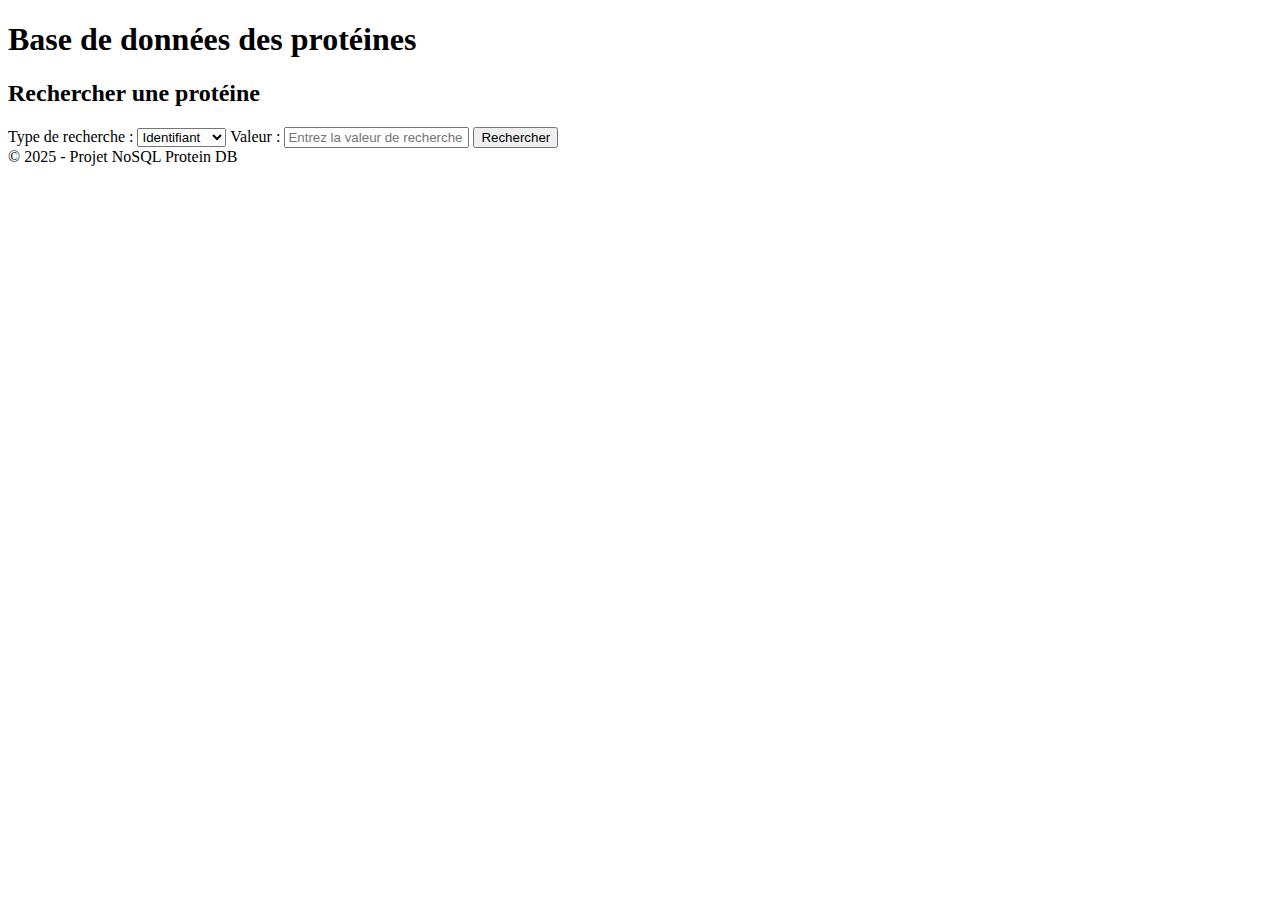
==== templates/index.html @ b3162bef "Graphic visualization" ====
<!DOCTYPE html>
<html lang="fr">
<head>
    <meta charset="UTF-8">
    <meta name="viewport" content="width=device-width, initial-scale=1.0">
    <title>Recherche de Protéines</title>
    <link rel="stylesheet" href="{{ url_for('static', filename='css/style.css') }}">
</head>
<body>
    <header>
        <h1>Base de données des protéines</h1>
    </header>
    <main>
        <section>
            <h2>Rechercher une protéine</h2>
            <form id="search-form">
                <label for="search-type">Type de recherche :</label>
                <select id="search-type" name="search-type" required>
                    <option value="id">Identifiant</option>
                    <option value="name">Nom</option>
                    <option value="description">Description</option>
                </select>
                <label for="search-input">Valeur :</label>
                <input type="text" id="search-input" name="search-value" placeholder="Entrez la valeur de recherche" required>
                <button type="submit">Rechercher</button>
            </form>
            <div id="results"></div>
        </section>
    </main>
    <footer>
        &copy; 2025 - Projet NoSQL Protein DB
    </footer>
    <script>
        document.getElementById("search-form").addEventListener("submit", function(event) {
            event.preventDefault();

            // Récupération du type de recherche et de la valeur entrée
            const searchType = document.getElementById("search-type").value;
            const searchValue = document.getElementById("search-input").value;

            if (!searchValue) {
                alert("Veuillez entrer une valeur pour la recherche.");
                return;
            }

            // Requête vers le serveur avec les paramètres
            fetch(`/query_mongodb?type=${searchType}&value=${searchValue}`)
                .then(response => response.json())
                .then(data => {
                    const resultsDiv = document.getElementById("results");
                    resultsDiv.innerHTML = `<pre>${JSON.stringify(data, null, 2)}</pre>`;
                })
                .catch(error => {
                    console.error("Erreur lors de la recherche :", error);
                    document.getElementById("results").innerText = "Une erreur est survenue. Veuillez réessayer.";
                });
        });
    </script>
</body>
</html>
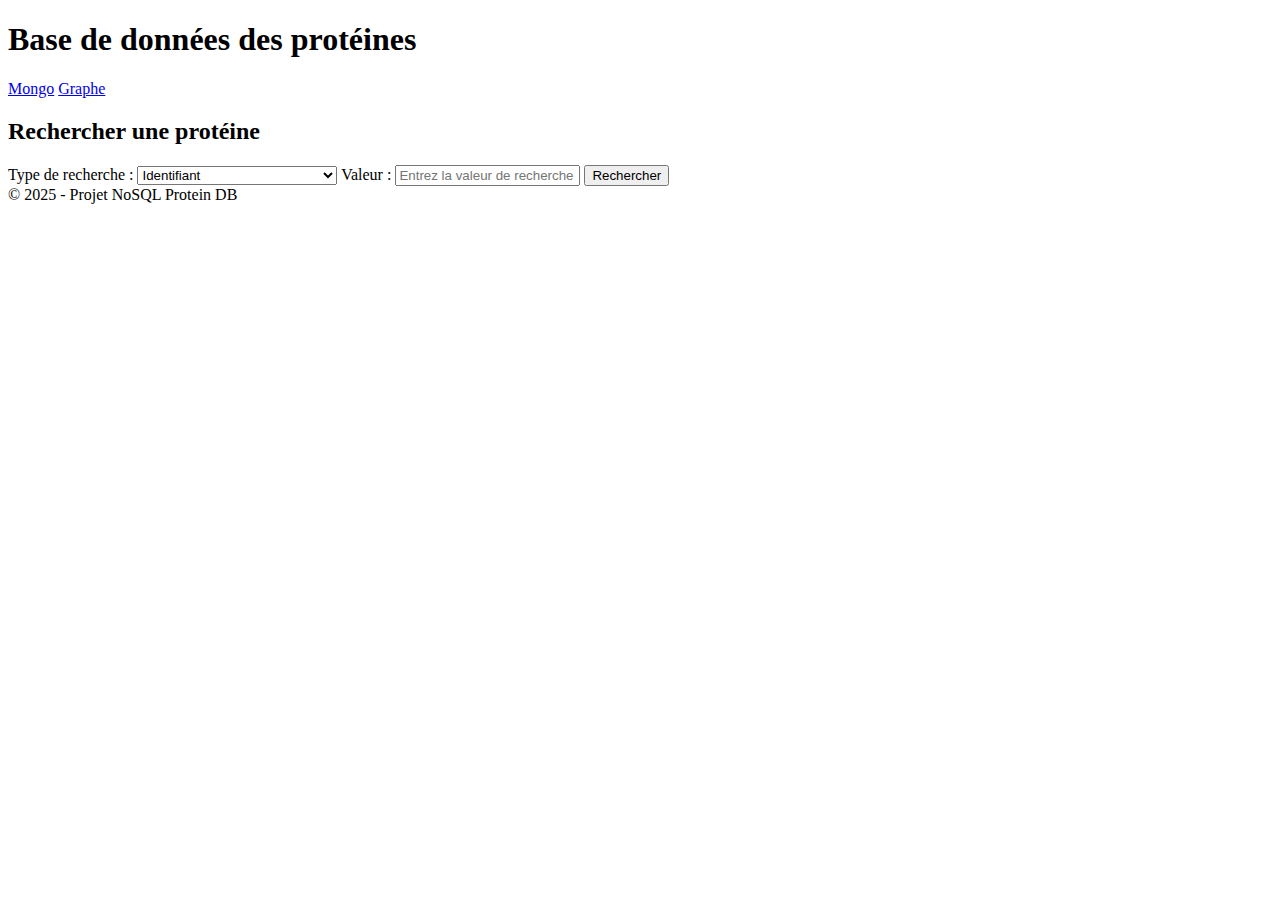
==== commit 468c5808: "Patch front" ====
--- a/templates/index.html
+++ b/templates/index.html
@@ -9,6 +9,10 @@
 <body>
     <header>
         <h1>Base de données des protéines</h1>
+        <nav>
+            <a href="/" class="selected">Mongo</a>
+            <a href="/graph">Graphe</a>
+        </nav>
     </header>
     <main>
         <section>
@@ -19,6 +23,10 @@
                     <option value="id">Identifiant</option>
                     <option value="name">Nom</option>
                     <option value="description">Description</option>
+                    <option value="id-name">Identifiant ou nom</option>
+                    <option value="id-description">Identifiant ou description</option>
+                    <option value="name-description">Nom ou description</option>
+                    <option value="id-name-description">Identifiant, nom ou description</option>
                 </select>
                 <label for="search-input">Valeur :</label>
                 <input type="text" id="search-input" name="search-value" placeholder="Entrez la valeur de recherche" required>
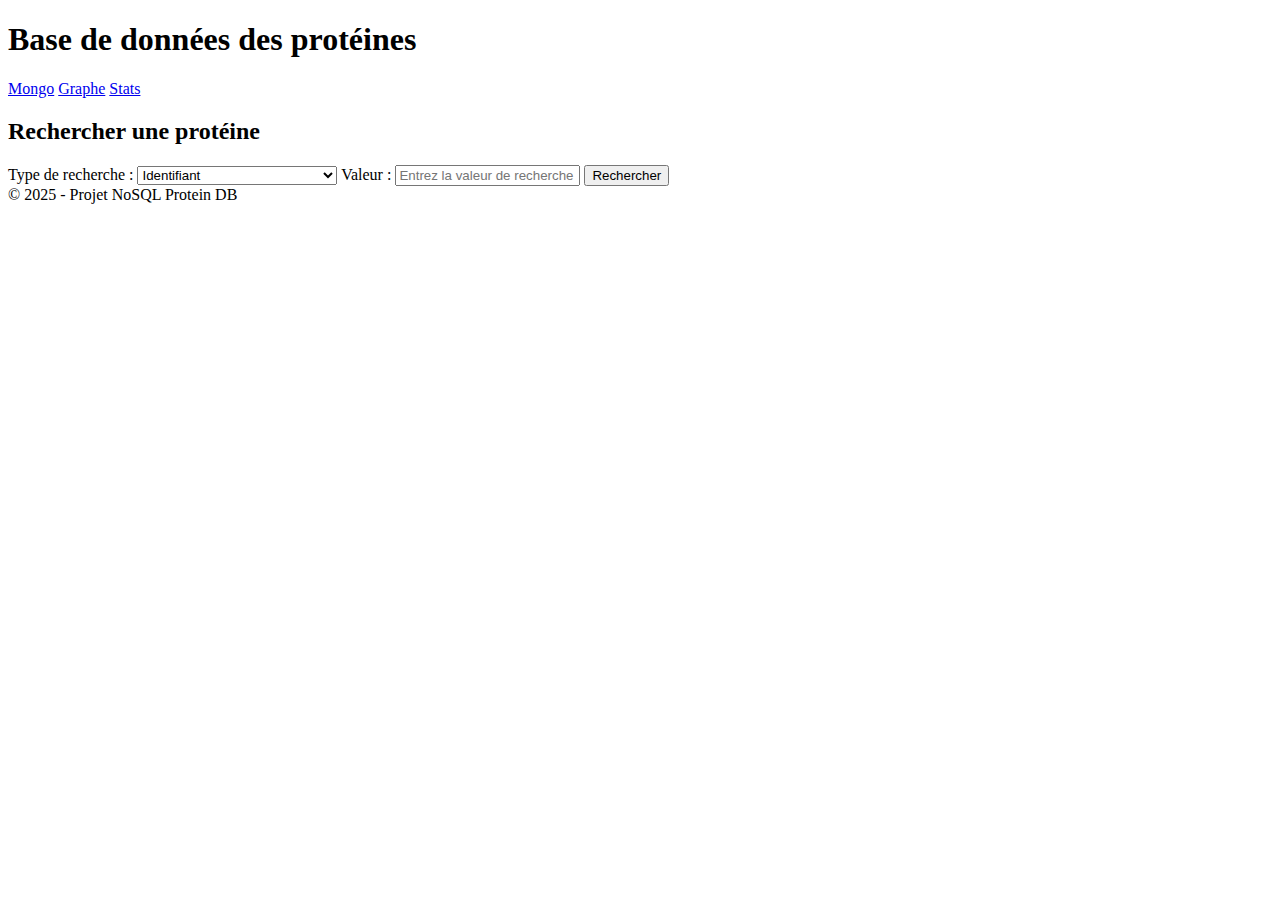
==== commit 7541de7c: "Presque fonctionnel" ====
--- a/templates/index.html
+++ b/templates/index.html
@@ -12,6 +12,7 @@
         <nav>
             <a href="/" class="selected">Mongo</a>
             <a href="/graph">Graphe</a>
+            <a href="/stats">Stats</a>
         </nav>
     </header>
     <main>
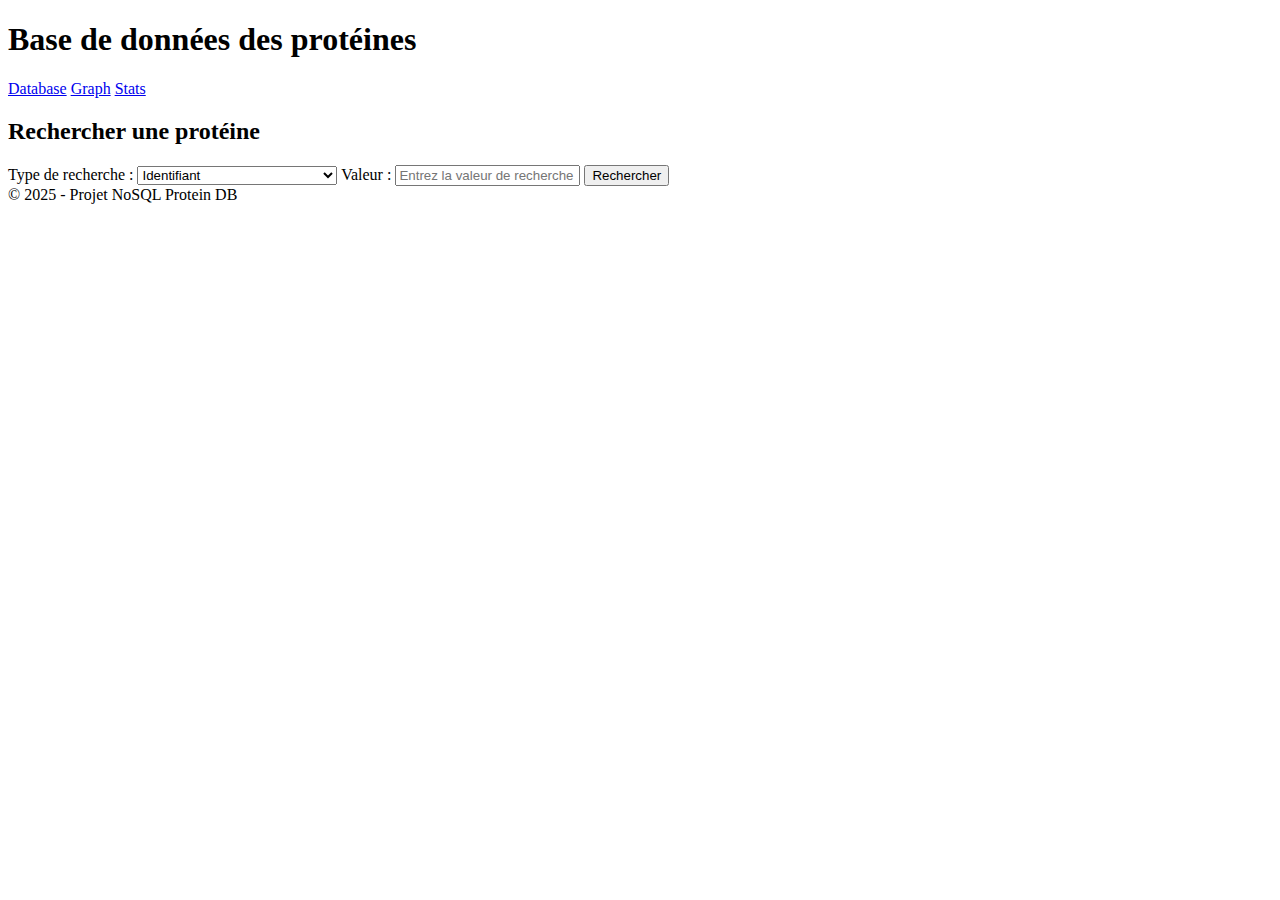
==== commit 4b1318df: "Graph visualization in website" ====
--- a/templates/index.html
+++ b/templates/index.html
@@ -10,8 +10,8 @@
     <header>
         <h1>Base de données des protéines</h1>
         <nav>
-            <a href="/" class="selected">Mongo</a>
-            <a href="/graph">Graphe</a>
+            <a href="/" class="selected">Database</a>
+            <a href="/graph">Graph</a>
             <a href="/stats">Stats</a>
         </nav>
     </header>
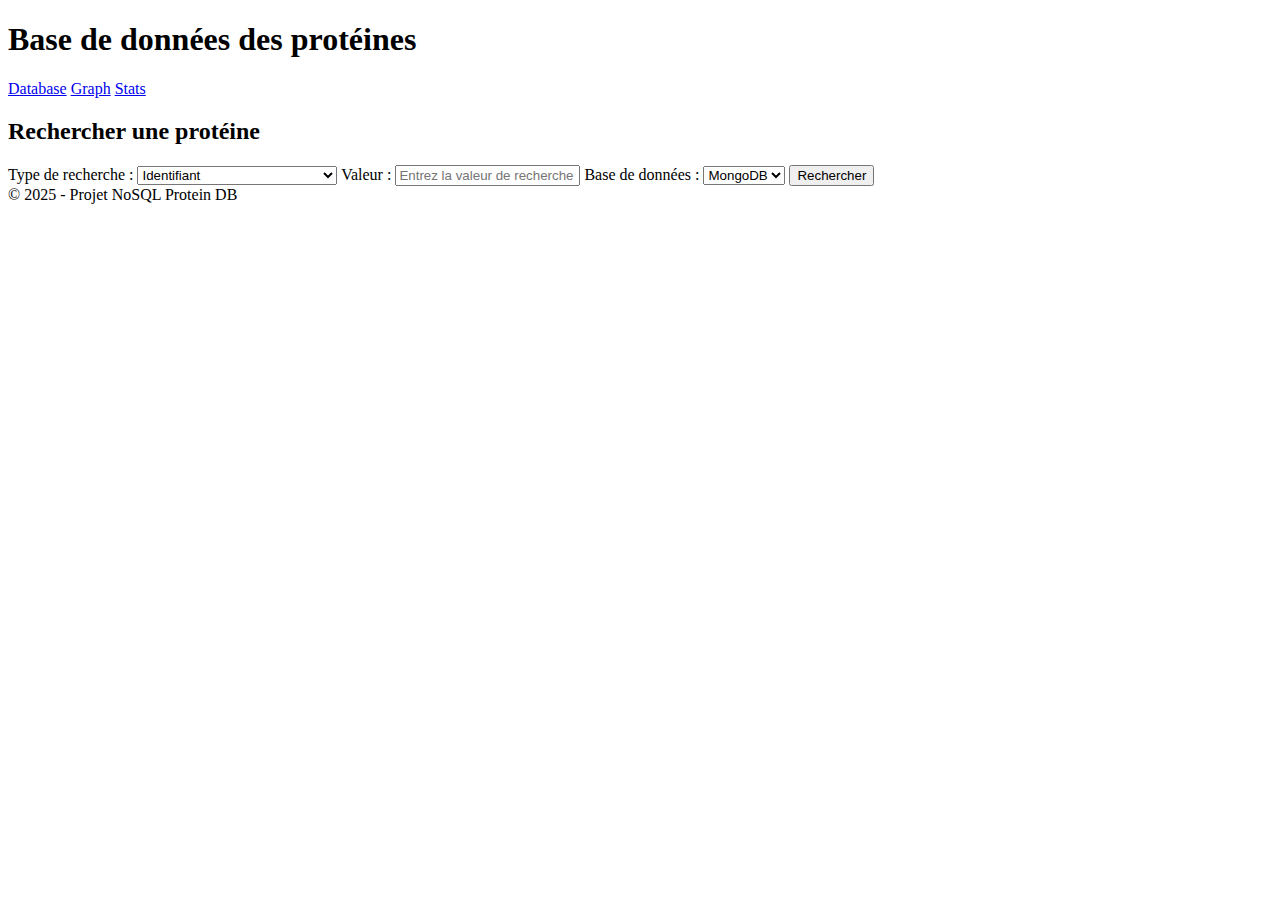
==== commit b291b4a3: "azezaeaxcaz miaou miaou ouaf ouaf" ====
--- a/templates/index.html
+++ b/templates/index.html
@@ -31,6 +31,13 @@
                 </select>
                 <label for="search-input">Valeur :</label>
                 <input type="text" id="search-input" name="search-value" placeholder="Entrez la valeur de recherche" required>
+
+                <label for="db-choice">Base de données :</label>
+                <select id="db-choice" name="db-choice" required>
+                    <option value="mongodb">MongoDB</option>
+                    <option value="neo4j">Neo4j</option>
+                </select>
+
                 <button type="submit">Rechercher</button>
             </form>
             <div id="results"></div>
@@ -46,6 +53,7 @@
             // Récupération du type de recherche et de la valeur entrée
             const searchType = document.getElementById("search-type").value;
             const searchValue = document.getElementById("search-input").value;
+            const db_type = document.getElementById("db-choice").value;
 
             if (!searchValue) {
                 alert("Veuillez entrer une valeur pour la recherche.");
@@ -53,7 +61,7 @@
             }
 
             // Requête vers le serveur avec les paramètres
-            fetch(`/query_mongodb?type=${searchType}&value=${searchValue}`)
+            fetch(`/query_db?type=${searchType}&value=${searchValue}&db=${db_type}`)
                 .then(response => response.json())
                 .then(data => {
                     const resultsDiv = document.getElementById("results");
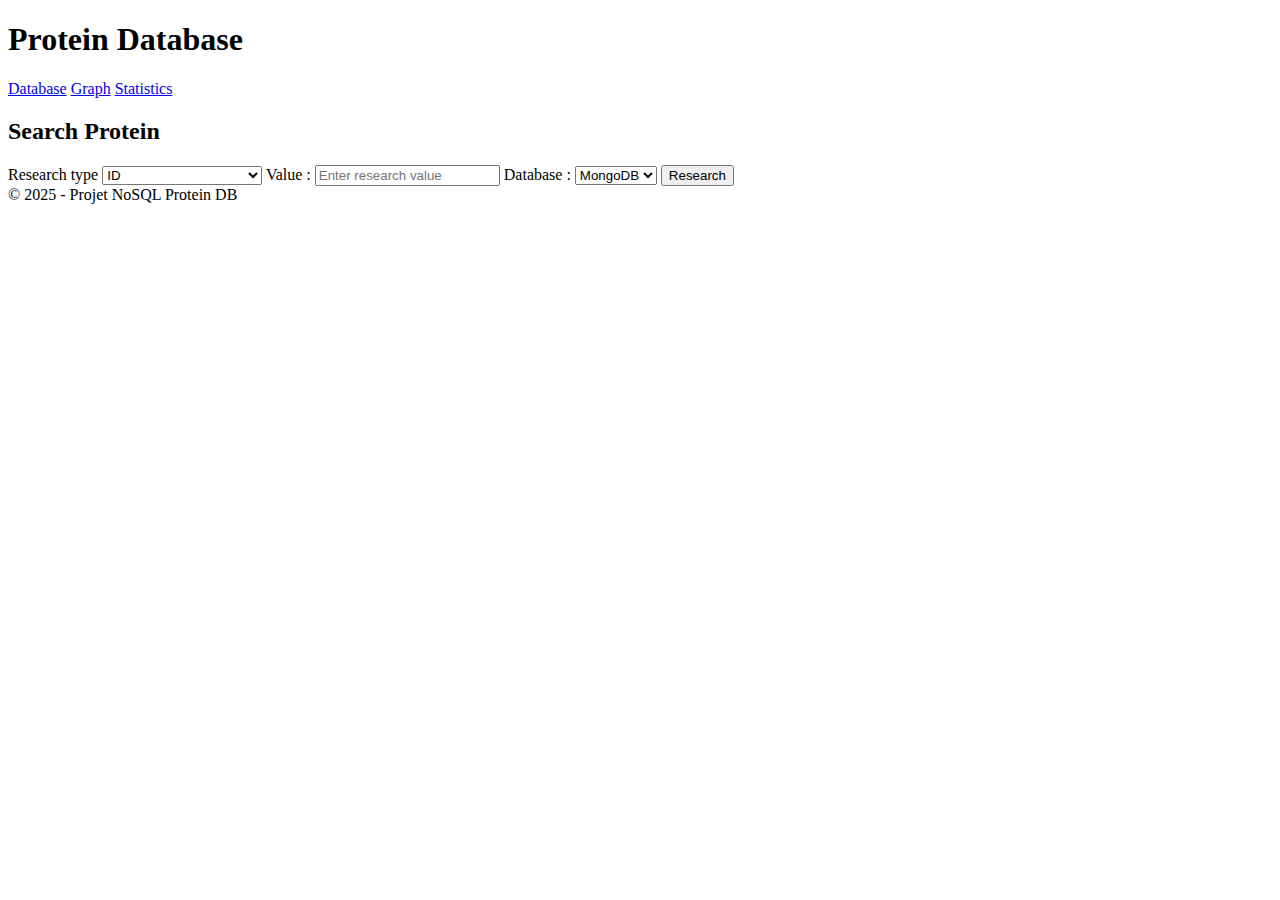
==== commit 41b3bb3a: "finish" ====
--- a/templates/index.html
+++ b/templates/index.html
@@ -3,44 +3,46 @@
 <head>
     <meta charset="UTF-8">
     <meta name="viewport" content="width=device-width, initial-scale=1.0">
-    <title>Recherche de Protéines</title>
+    <title>Proteins Research</title>
     <link rel="stylesheet" href="{{ url_for('static', filename='css/style.css') }}">
 </head>
 <body>
+
     <header>
-        <h1>Base de données des protéines</h1>
+        <h1>Protein Database</h1>
         <nav>
             <a href="/" class="selected">Database</a>
             <a href="/graph">Graph</a>
-            <a href="/stats">Stats</a>
+            <a href="/stats">Statistics</a>
         </nav>
     </header>
     <main>
         <section>
-            <h2>Rechercher une protéine</h2>
+            <h2>Search Protein</h2>
             <form id="search-form">
-                <label for="search-type">Type de recherche :</label>
+                <label for="search-type">Research type</label>
                 <select id="search-type" name="search-type" required>
-                    <option value="id">Identifiant</option>
-                    <option value="name">Nom</option>
+                    <option value="id">ID</option>
+                    <option value="name">Name</option>
                     <option value="description">Description</option>
-                    <option value="id-name">Identifiant ou nom</option>
-                    <option value="id-description">Identifiant ou description</option>
-                    <option value="name-description">Nom ou description</option>
-                    <option value="id-name-description">Identifiant, nom ou description</option>
+                    <option value="id-name">ID or name</option>
+                    <option value="id-description">ID ou description</option>
+                    <option value="name-description">Name or description</option>
+                    <option value="id-name-description">ID, name or description</option>
                 </select>
-                <label for="search-input">Valeur :</label>
-                <input type="text" id="search-input" name="search-value" placeholder="Entrez la valeur de recherche" required>
+                <label for="search-input">Value :</label>
+                <input type="text" id="search-input" name="search-value" placeholder="Enter research value" required>
 
-                <label for="db-choice">Base de données :</label>
+                <label for="db-choice">Database :</label>
                 <select id="db-choice" name="db-choice" required>
                     <option value="mongodb">MongoDB</option>
                     <option value="neo4j">Neo4j</option>
                 </select>
 
-                <button type="submit">Rechercher</button>
+                <button type="submit">Research</button>
             </form>
-            <div id="results"></div>
+            <div id="results" class="json-viewer"></div>
+
         </section>
     </main>
     <footer>
@@ -73,5 +75,105 @@
                 });
         });
     </script>
+
+
+
 </body>
+
+<script>
+    const dbChoice = document.getElementById("db-choice");
+    const searchType = document.getElementById("search-type");
+
+    // Fonction pour gérer le changement de base de données
+    dbChoice.addEventListener("change", function () {
+        if (dbChoice.value === "neo4j") {
+            // Forcer le champ de recherche sur "Identifiant" et le désactiver
+            searchType.value = "id";
+            searchType.disabled = true;
+        } else {
+            // Permettre de choisir d'autres options pour MongoDB
+            searchType.disabled = false;
+        }
+    });
+
+    // Initialiser le formulaire (au cas où la sélection de la base de données est déjà sur Neo4j)
+    if (dbChoice.value === "neo4j") {
+        searchType.value = "id";
+        searchType.disabled = true;
+    }
+</script>
+
+<script>
+    document.getElementById("search-form").addEventListener("submit", function(event) {
+        event.preventDefault();
+
+        // Récupération des paramètres
+        const searchType = document.getElementById("search-type").value;
+        const searchValue = document.getElementById("search-input").value;
+        const db_type = document.getElementById("db-choice").value;
+
+        if (!searchValue) {
+            alert("Veuillez entrer une valeur pour la recherche.");
+            return;
+        }
+
+        // Requête vers le serveur
+        fetch(`/query_db?type=${searchType}&value=${searchValue}&db=${db_type}`)
+            .then(response => response.json())
+            .then(data => {
+                const resultsDiv = document.getElementById("results");
+                resultsDiv.innerHTML = ""; // Clear previous results
+                renderJSON(data, resultsDiv);
+            })
+            .catch(error => {
+                console.error("Erreur lors de la recherche :", error);
+                document.getElementById("results").innerText = "Une erreur est survenue. Veuillez réessayer.";
+            });
+    });
+
+    // Fonction pour afficher un JSON interactif
+    function renderJSON(data, container) {
+        function createExpandableElement(key, value, depth = 0) {
+            const element = document.createElement("div");
+            element.style.marginLeft = `${depth * 20}px`;
+
+            if (typeof value === "object" && value !== null) {
+                const keyElement = document.createElement("span");
+                keyElement.textContent = `${key}: `;
+                keyElement.style.fontWeight = "bold";
+
+                const toggleButton = document.createElement("button");
+                toggleButton.textContent = "[+]";
+                toggleButton.style.marginRight = "5px";
+
+                const childContainer = document.createElement("div");
+                childContainer.style.display = "none";
+
+                Object.entries(value).forEach(([childKey, childValue]) => {
+                    childContainer.appendChild(createExpandableElement(childKey, childValue, depth + 1));
+                });
+
+                toggleButton.addEventListener("click", () => {
+                    if (childContainer.style.display === "none") {
+                        childContainer.style.display = "block";
+                        toggleButton.textContent = "[-]";
+                    } else {
+                        childContainer.style.display = "none";
+                        toggleButton.textContent = "[+]";
+                    }
+                });
+
+                element.appendChild(toggleButton);
+                element.appendChild(keyElement);
+                element.appendChild(childContainer);
+            } else {
+                element.textContent = `${key}: ${JSON.stringify(value)}`;
+            }
+
+            return element;
+        }
+
+        container.appendChild(createExpandableElement("root", data));
+    }
+</script>
 </html>
